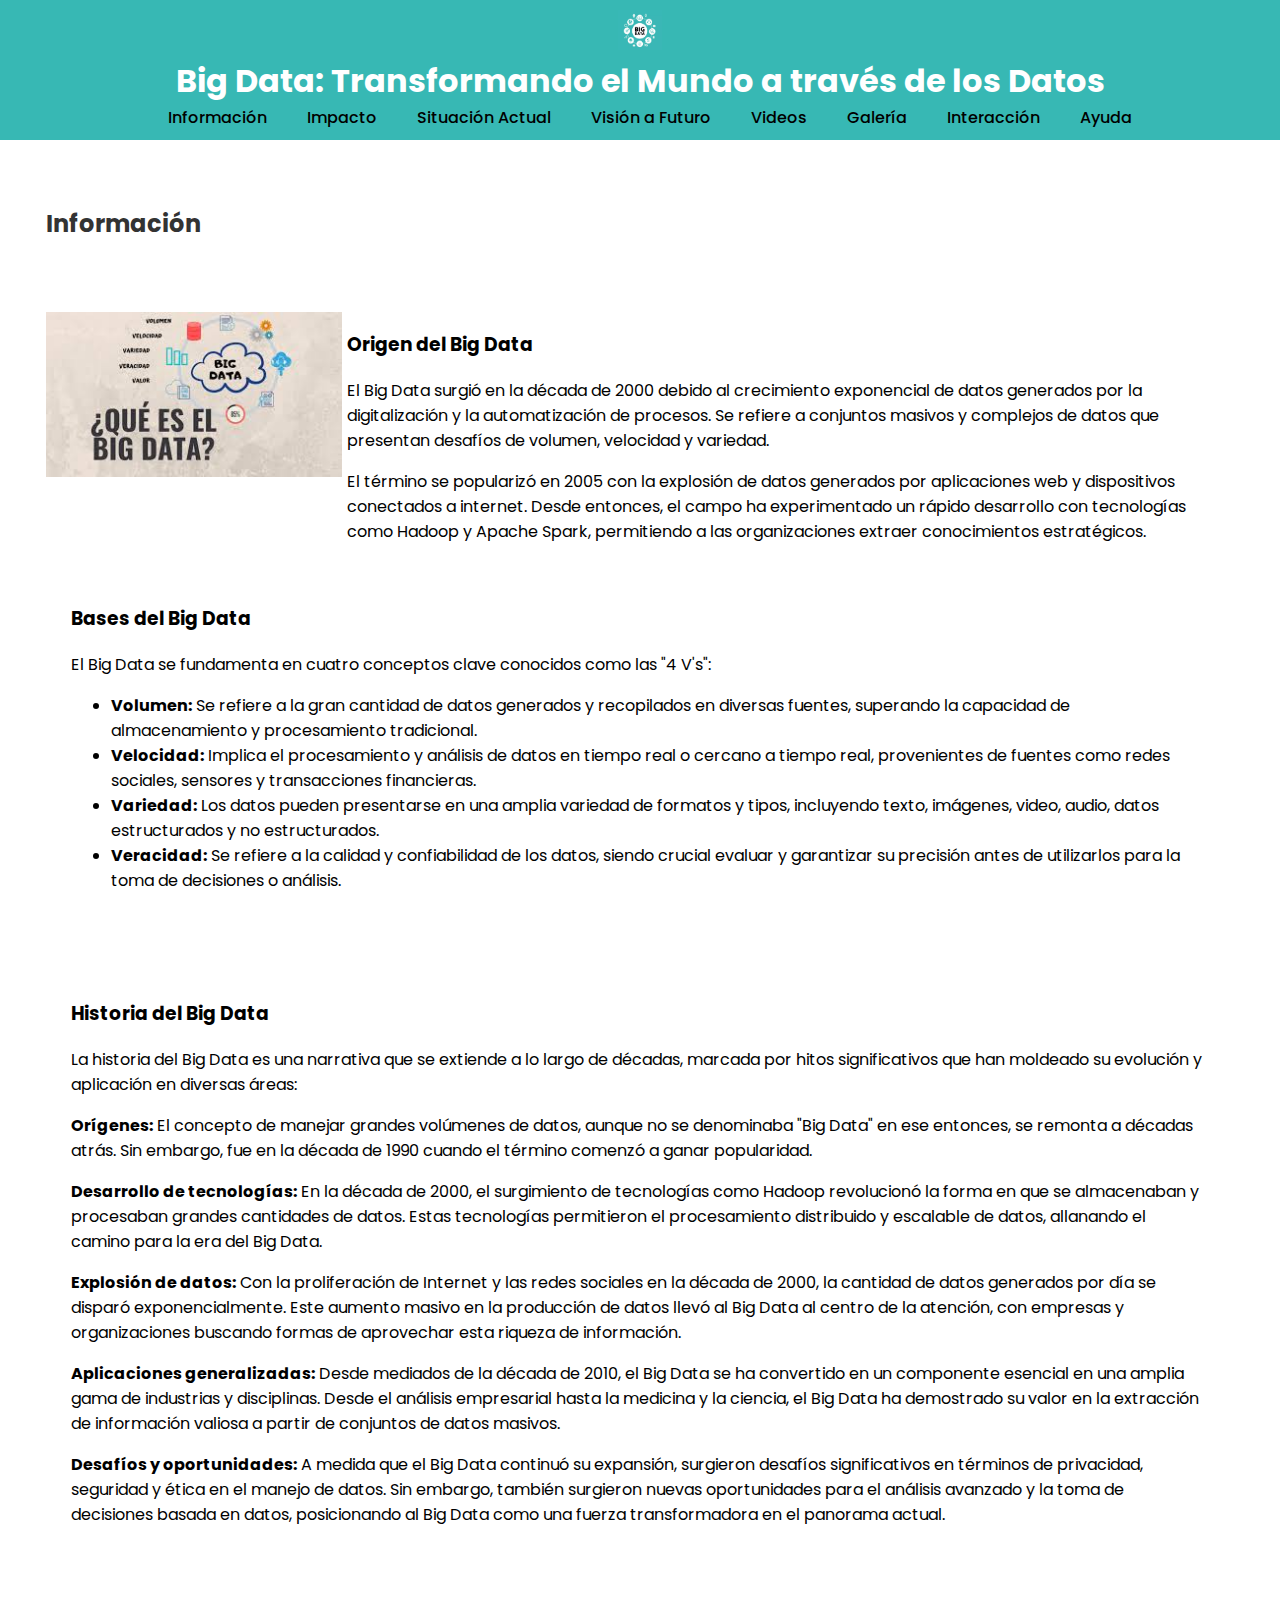
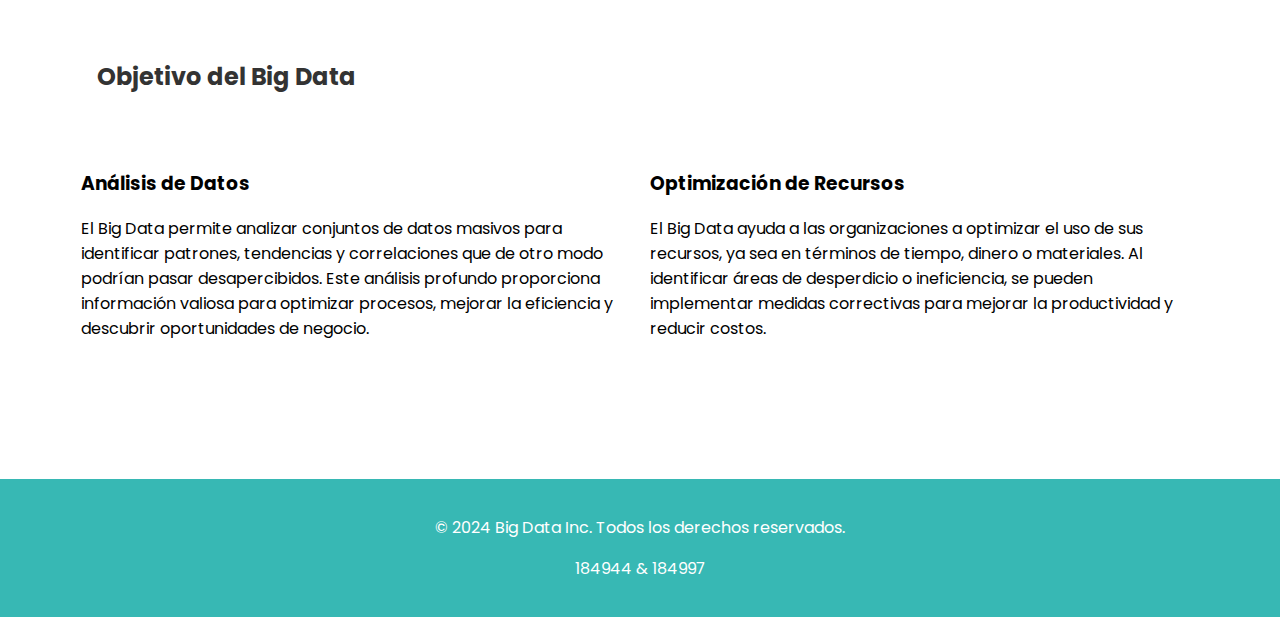
==== index.html @ eeb04bbe "Update and rename index_proyecto.html to index.html" ====
<!DOCTYPE html>
<html lang="es">
<head>
  <meta charset="UTF-8">
  <meta name="viewport" content="width=device-width, initial-scale=1.0">
  <title>Big Data: Transformando el Mundo a través de los Datos</title>
  <link rel="preconnect" href="https://fonts.gstatic.com" crossorigin>
<link href="https://fonts.googleapis.com/css2?family=Poppins:ital,wght@0,100;0,200;0,300;0,400;0,500;0,600;0,700;0,800;0,900;1,100;1,200;1,300;1,400;1,500;1,600;1,700;1,800;1,900&display=swap" rel="stylesheet">
  <link rel="stylesheet" href="styles.css">
</head>
<body>
  <header>
    <div class="logo">
      <img src="img/logo.webp" alt="Logo">
    </div>
    <h1>Big Data: Transformando el Mundo a través de los Datos</h1>
    <nav>
      <ul class="menu">
        <li><a href="index_proyecto.html">Información</a></li>
        <li><a href="impacto.html">Impacto</a></li>
        <li><a href="situacion_actual.html">Situación Actual</a></li>
        <li><a href="vision_futuro.html">Visión a Futuro</a></li>
        <li><a href="videos.html">Videos</a></li>
        <li><a href="galeria.html">Galería</a></li>
        <li class="has-submenu">
          <a href="#">Interacción</a>
          <ul class="submenu">
            <li><a href="#">- Blog</a></li>
            <li><a href="#">- Contacto</a></li>
            <li><a href="#">- Cuestionario</a></li>
            <li><a href="#">- Chat</a></li>
          </ul>
        </li>
        <li class="has-submenu">
          <a href="#">Ayuda</a>
          <ul class="submenu">
            <li><a href="preguntas.html">- Preguntas Frecuentes</a></li>
            <li><a href="#">- Grupos de Ayuda</a></li>
            <li><a href="#">- Redes Sociales</a></li>
          </ul>
        </li>
      </ul>
    </nav>
  <button class="sidebar-btn">&#9776;</button>
  </header>
  <script src="script.js"></script>

  <section id="informacion">
    <h2>Información</h2>
    <article>
        <div class="contenedor-padre">
            <div class="contenedor1">
              <img src="img/big.jfif" alt="Big Data" class="info-imagen">
            </div>
            <div class="contenedor2">
              <h3>Origen del Big Data</h3>
              <p>El Big Data surgió en la década de 2000 debido al crecimiento exponencial de datos generados por la digitalización y la automatización de procesos. Se refiere a conjuntos masivos y complejos de datos que presentan desafíos de volumen, velocidad y variedad.</p>
              <p>El término se popularizó en 2005 con la explosión de datos generados por aplicaciones web y dispositivos conectados a internet. Desde entonces, el campo ha experimentado un rápido desarrollo con tecnologías como Hadoop y Apache Spark, permitiendo a las organizaciones extraer conocimientos estratégicos.</p>
            </div>
          </div>
    <article>
      <h3>Bases del Big Data</h3>
    <p>El Big Data se fundamenta en cuatro conceptos clave conocidos como las "4 V's":</p>
    <ul>
        <li><strong>Volumen:</strong> Se refiere a la gran cantidad de datos generados y recopilados en diversas fuentes, superando la capacidad de almacenamiento y procesamiento tradicional.</li>
        <li><strong>Velocidad:</strong> Implica el procesamiento y análisis de datos en tiempo real o cercano a tiempo real, provenientes de fuentes como redes sociales, sensores y transacciones financieras.</li>
        <li><strong>Variedad:</strong> Los datos pueden presentarse en una amplia variedad de formatos y tipos, incluyendo texto, imágenes, video, audio, datos estructurados y no estructurados.</li>
        <li><strong>Veracidad:</strong> Se refiere a la calidad y confiabilidad de los datos, siendo crucial evaluar y garantizar su precisión antes de utilizarlos para la toma de decisiones o análisis.</li>
    </ul>
    </article>
    <article>
      <h3>Historia del Big Data</h3>
      <p>La historia del Big Data es una narrativa que se extiende a lo largo de décadas, marcada por hitos significativos que han moldeado su evolución y aplicación en diversas áreas:</p>

    <p><strong>Orígenes:</strong> El concepto de manejar grandes volúmenes de datos, aunque no se denominaba "Big Data" en ese entonces, se remonta a décadas atrás. Sin embargo, fue en la década de 1990 cuando el término comenzó a ganar popularidad.</p>

    <p><strong>Desarrollo de tecnologías:</strong> En la década de 2000, el surgimiento de tecnologías como Hadoop revolucionó la forma en que se almacenaban y procesaban grandes cantidades de datos. Estas tecnologías permitieron el procesamiento distribuido y escalable de datos, allanando el camino para la era del Big Data.</p>

    <p><strong>Explosión de datos:</strong> Con la proliferación de Internet y las redes sociales en la década de 2000, la cantidad de datos generados por día se disparó exponencialmente. Este aumento masivo en la producción de datos llevó al Big Data al centro de la atención, con empresas y organizaciones buscando formas de aprovechar esta riqueza de información.</p>

    <p><strong>Aplicaciones generalizadas:</strong> Desde mediados de la década de 2010, el Big Data se ha convertido en un componente esencial en una amplia gama de industrias y disciplinas. Desde el análisis empresarial hasta la medicina y la ciencia, el Big Data ha demostrado su valor en la extracción de información valiosa a partir de conjuntos de datos masivos.</p>

    <p><strong>Desafíos y oportunidades:</strong> A medida que el Big Data continuó su expansión, surgieron desafíos significativos en términos de privacidad, seguridad y ética en el manejo de datos. Sin embargo, también surgieron nuevas oportunidades para el análisis avanzado y la toma de decisiones basada en datos, posicionando al Big Data como una fuerza transformadora en el panorama actual.</p>
    </article>
    <article>
      <h2>Objetivo del Big Data</h2>
      
    <div class="objetivos">
<div class="columna">
    <h3>Análisis de Datos</h3>
    <p>El Big Data permite analizar conjuntos de datos masivos para identificar patrones, tendencias y correlaciones que de otro modo podrían pasar desapercibidos. Este análisis profundo proporciona información valiosa para optimizar procesos, mejorar la eficiencia y descubrir oportunidades de negocio.</p>
</div>
<div class="columna">

    <h3>Optimización de Recursos</h3>
    <p>El Big Data ayuda a las organizaciones a optimizar el uso de sus recursos, ya sea en términos de tiempo, dinero o materiales. Al identificar áreas de desperdicio o ineficiencia, se pueden implementar medidas correctivas para mejorar la productividad y reducir costos.</p>
  </div>
</article>
</div>
  </section>

  <footer>
    <p>&copy; 2024 Big Data Inc. Todos los derechos reservados.</p>
    <p> 184944 & 184997 </p>
  </footer>
</body>
</html>
---- styles.css ----
body {
  margin: 0;
  font-family: Poppins;
}

header {
  background-color: #37B8B4;
  display: flex;
  flex-direction: column; /* Para apilar elementos verticalmente */
  align-items: center; /* Para centrar horizontalmente */
  padding: 10px 20px;
  position: relative; /* Ajuste de posición */
  z-index: 2; /* Ajuste de índice z */
}
/* Estilos  de la lista de navegacion */
.logo img {
  height: 40px; /* Ajusta el tamaño del logo según tu necesidad */
}

h1 {
  margin-top: 1vw; /* Espacio encima del título */
  color: white;
}



.sectitle{
  padding: 20px; /* Ajusta el valor según tu preferencia */
  color: #333;
}

nav ul {
  list-style-type: none;
  margin: 0;
  padding: 0;
  display: flex; /* Cambio a flexbox */
  justify-content: center; /* Para centrar los elementos */
}

nav ul li {
  display: inline-block;
  margin-left: 20px;
  position: relative; /* Para las subsecciones */
}

nav ul li a {
    font-family: "Poppins", sans-serif;
    font-weight: 500;
    font-style: normal;
    text-decoration: none;
    color: black;
    padding: 5px 10px;
}

nav ul li a:hover {
  color: aqua;
}

.submenu {
  display: none;
  position: absolute;
  background-color: #37B8B4;
  top: 100%;
  left: 0;
  padding: 10px;
  z-index: 1; /* Ajuste de índice z */
}

.submenu a {
  color: white; /* Color de la letra para las subsecciones */
}

.submenu li {
  margin: 5px 0;
}

.has-submenu:hover .submenu {
  display: block;
}

.sidebar-btn {
  font-size: 20px;
  color: white;
  background-color: transparent;
  cursor: pointer;
  display: none;
  border-radius: 1vw;
  border-color: aqua;
  position: relative; /* Ajuste de posición */
  z-index: 2; /* Ajuste de índice z */
}

/* Estilos para pantallas pequeñas */
@media screen and (max-width: 800px) {
  nav ul {
    display: none;
    position: absolute;
    top: 50px; /* Ajusta según el tamaño de tu barra de navegación */
    left: 0;
    background-color: #37B8B4;
    width: 100%;
    text-align: center;
    z-index: 1; /* Para que esté por encima del botón del sidebar */
  }

  nav ul.show {
    display: flex;
    flex-direction: column;
  }

  nav ul li {
    display: block;
    margin: 5px 0;
  }

  .has-submenu {
    position: static;
  }

  .submenu {
    position: static;
    display: block;
    background-color: transparent;
  }

  .sidebar-btn {
    display: block; /* Muestra el botón en pantallas pequeñas */
    position: absolute; /* Ajuste de posición */
    top: 10px; /* Ajuste de posición */
    right: 20px; /* Ajuste de posición */
  }
}


/* Fin de Estilos paar hover de la lista de navegacion */

section {
  padding: 20px;
}

h2 {
  padding: 2vw;
  color: #333;
}

article {
  margin-bottom: 20px;
  padding:2vw;
}

.cont_impacto{
  background-color: white;
  padding: 20px;
  max-width: 100%;
  margin: 0 auto;
  word-wrap: break-word;
}

img {
  max-width: 100%;
  height: auto;
}

.inflsociedad{
  background-color: white;
  display: flex;
  position: relative;
  max-width: 100%;
}

.videox{
  flex-grow: 1;
  max-width: 100%;
  height: auto;
  padding: 1rem;
  background-color: #D1EEF0;
  margin: 0 auto;
}

.vidtext{
  flex-grow: 1;
  display: flex;
  padding: 10px 20px;
  background-color: #D1EEF0;
  line-height: 1.5rem;
  margin: 0 auto ;
  max-width: 100%;
  height: auto;
  
}

@media screen and (max-width: 601px) {
  .inflsociedad {
    flex-direction: column;
    word-wrap: break-word;
  }
  
  .videox, .vidtext {
    width: 100%;
    padding: 0 0 10px 10px;
    margin: 0;
  }

  .vidtext{
    word-wrap: break-word;
    overflow-wrap: break-word;
    font-size: 100%;
  }

  iframe{
    max-width: 100%;
    height: auto;
  }
  .column img {
    max-width: 100% !important;
    height: auto !important;
  }
}


footer {
  background-color: #37B8B4;
  color: #fff;
  padding: 20px;
  text-align: center;
}
.contenedor-padre {
    display: flex;
    
  }
  
  .contenedor1 {
    width: 25%; /* Ancho del primer contenedor */
    margin-right: 5px; /* Espacio entre los contenedores */
  }
  
  .contenedor2 {
    width: 75%; /* Ancho del segundo contenedor */
  }
  .contenido1
  {
    width :55%;
  }
.contenido2 {
    padding: 10px;
  width: 45%;

}
  
  .objetivos h1{
    font: 100%;

  }
  .objetivos {
    justify-content: space-between; /* Distribuye los elementos uniformemente a lo largo del contenedor */
    display: flex;
  }
  
  .columna {
    width: 50%; /* Ancho de cada columna */
    padding: 10px; /* Espacio interno de cada columna */
    margin: 0; /* Elimina el margen */

  }
  
  .navbar-toggler{
    background-color: aquamarine;
  }

  .columnas {
    display: flex;
    justify-content: space-between;
  }
  
  .row {
    display: flex;
    flex-wrap: wrap;
    margin: 0 -15px; /* Margen negativo para compensar el padding de las columnas */
  }
  
  .column {
    flex: 1;
    padding: 0 15px; /* Espacio entre columnas */
  }
  
  /* Establece un ancho máximo para las imágenes */

  .column img {
    max-width: 50%;
  height: auto;
  }

  .caja {
    background-color: #f2f2f2;
    padding: 20px;
    margin-bottom: 20px;
  }

  .caja h2 {
    color: #333;
    margin-bottom: 10px;
  }

  .caja p {
    color: #666;
    line-height: 1.6;
  }

  .imagen-container {
    padding: 2em;
    background-color:#D1EEF0;
    text-align: center; /* Para centrar horizontalmente */
  }
  
  .imagen-bigdata {
    max-width: 95%;
    height: auto;
    display: inline-block; /* Para que el contenedor tenga el tamaño de la imagen */
  }
  #videos {
    display: grid;
    grid-template-columns: repeat(2, 1fr);
    grid-template-rows: auto auto;
    grid-gap: 20px;
}

.video {
    border: 1px solid #ccc;
    padding: 10px;
}

.video h2 {
    margin-top: 0;
}

main {
  padding: 20px;
}

main {
  padding: 20px;
}

h1 {
  margin: 0;
}

.gallery {
  display: flex;
}



.image {
  flex: 1;
  margin: 10px;
  border: 1px solid #ccc;
  box-sizing: border-box; /* Ajuste del tamaño total con borde */
}

.image img {
  display: block;
  width: 100%; /* Hacer que la imagen ocupe todo el ancho del contenedor */
  

height: auto;
}
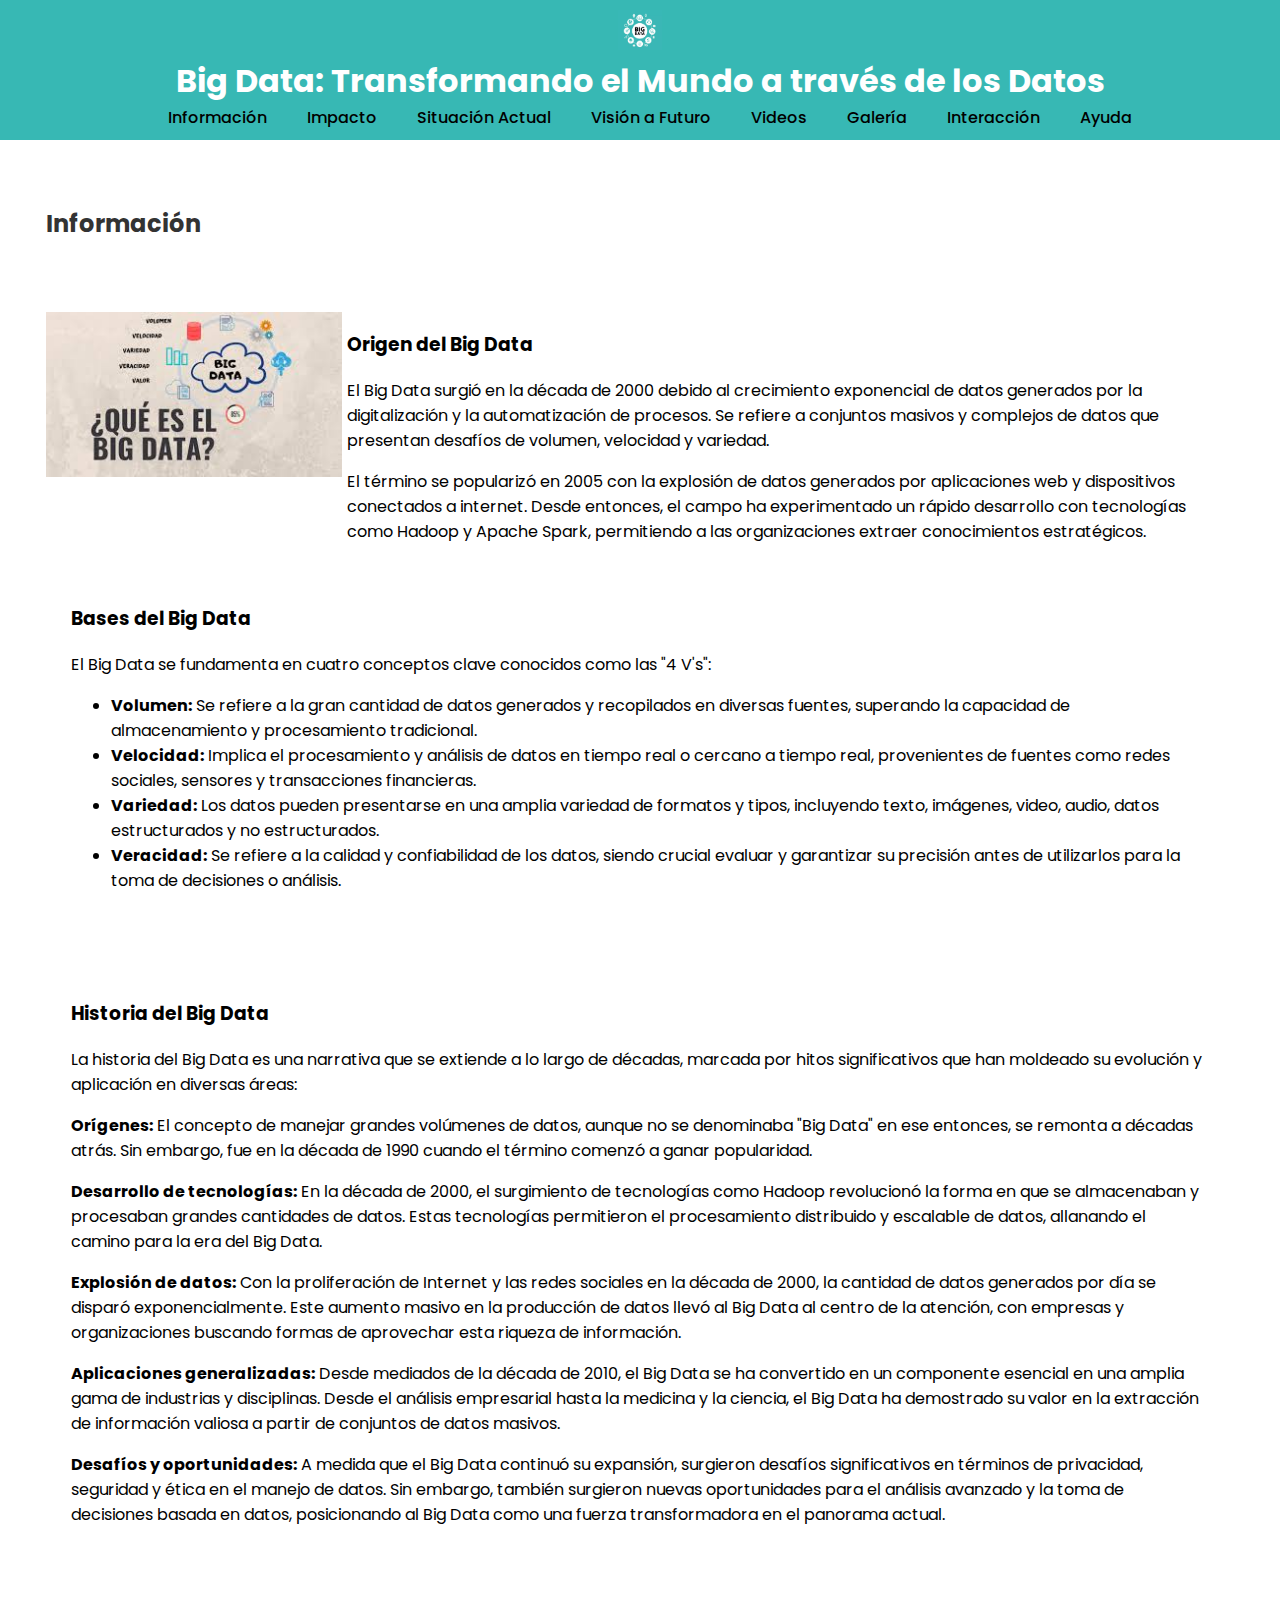
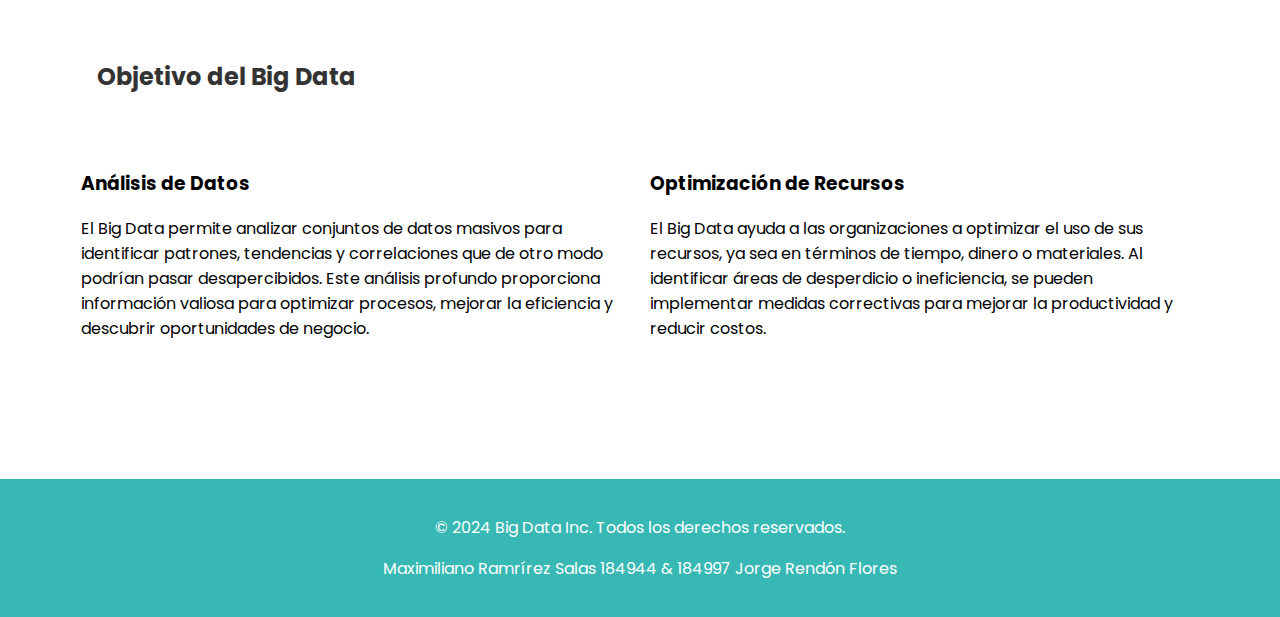
==== commit 091af2db: "Add files via upload" ====
--- a/index.html
+++ b/index.html
@@ -6,7 +6,7 @@
   <title>Big Data: Transformando el Mundo a través de los Datos</title>
   <link rel="preconnect" href="https://fonts.gstatic.com" crossorigin>
 <link href="https://fonts.googleapis.com/css2?family=Poppins:ital,wght@0,100;0,200;0,300;0,400;0,500;0,600;0,700;0,800;0,900;1,100;1,200;1,300;1,400;1,500;1,600;1,700;1,800;1,900&display=swap" rel="stylesheet">
-  <link rel="stylesheet" href="styles.css">
+  <link rel="stylesheet" href="css/styles.css">
 </head>
 <body>
   <header>
@@ -16,7 +16,7 @@
     <h1>Big Data: Transformando el Mundo a través de los Datos</h1>
     <nav>
       <ul class="menu">
-        <li><a href="index_proyecto.html">Información</a></li>
+        <li><a href="index.html">Información</a></li>
         <li><a href="impacto.html">Impacto</a></li>
         <li><a href="situacion_actual.html">Situación Actual</a></li>
         <li><a href="vision_futuro.html">Visión a Futuro</a></li>
@@ -27,8 +27,8 @@
           <ul class="submenu">
             <li><a href="#">- Blog</a></li>
             <li><a href="#">- Contacto</a></li>
-            <li><a href="#">- Cuestionario</a></li>
-            <li><a href="#">- Chat</a></li>
+            <li><a href="ObtenerTotales si.html">- Cuestionario</a></li>
+            
           </ul>
         </li>
         <li class="has-submenu">
@@ -101,7 +101,18 @@
 
   <footer>
     <p>&copy; 2024 Big Data Inc. Todos los derechos reservados.</p>
-    <p> 184944 & 184997 </p>
+    <p>Maximiliano Ramrírez Salas 184944 & 184997 Jorge Rendón Flores</p>
   </footer>
+  
+  <script type="text/javascript">
+    var vsid = "si27112f2b6077d";
+    (function() { 
+    var vsjs = document.createElement('script'); vsjs.type = 'text/javascript'; vsjs.async = true; vsjs.setAttribute('defer', 'defer');
+     vsjs.src = 'https://www.virtualspirits.com/vsa/chat.js';
+      var s = document.getElementsByTagName('script')[0]; s.parentNode.insertBefore(vsjs, s);
+    })();
+   </script>
+   
+
 </body>
 </html>
--- a/css/styles.css
+++ b/css/styles.css
@@ -0,0 +1,368 @@
+
+body {
+  margin: 0;
+  font-family: Poppins;
+}
+
+header {
+  background-color: #37B8B4;
+  display: flex;
+  flex-direction: column; /* Para apilar elementos verticalmente */
+  align-items: center; /* Para centrar horizontalmente */
+  padding: 10px 20px;
+  position: relative; /* Ajuste de posición */
+  z-index: 2; /* Ajuste de índice z */
+}
+/* Estilos  de la lista de navegacion */
+.logo img {
+  height: 40px; /* Ajusta el tamaño del logo según tu necesidad */
+}
+
+h1 {
+  margin-top: 1vw; /* Espacio encima del título */
+  color: white;
+}
+
+
+
+.sectitle{
+  padding: 20px; /* Ajusta el valor según tu preferencia */
+  color: #333;
+}
+
+nav ul {
+  list-style-type: none;
+  margin: 0;
+  padding: 0;
+  display: flex; /* Cambio a flexbox */
+  justify-content: center; /* Para centrar los elementos */
+}
+
+nav ul li {
+  display: inline-block;
+  margin-left: 20px;
+  position: relative; /* Para las subsecciones */
+}
+
+nav ul li a {
+    font-family: "Poppins", sans-serif;
+    font-weight: 500;
+    font-style: normal;
+    text-decoration: none;
+    color: black;
+    padding: 5px 10px;
+}
+
+nav ul li a:hover {
+  color: aqua;
+}
+
+.submenu {
+  display: none;
+  position: absolute;
+  background-color: #37B8B4;
+  top: 100%;
+  left: 0;
+  padding: 10px;
+  z-index: 1; /* Ajuste de índice z */
+}
+
+.submenu a {
+  color: white; /* Color de la letra para las subsecciones */
+}
+
+.submenu li {
+  margin: 5px 0;
+}
+
+.has-submenu:hover .submenu {
+  display: block;
+}
+
+.sidebar-btn {
+  font-size: 20px;
+  color: white;
+  background-color: transparent;
+  cursor: pointer;
+  display: none;
+  border-radius: 1vw;
+  border-color: aqua;
+  position: relative; /* Ajuste de posición */
+  z-index: 2; /* Ajuste de índice z */
+}
+
+/* Estilos para pantallas pequeñas */
+@media screen and (max-width: 800px) {
+  nav ul {
+    display: none;
+    position: absolute;
+    top: 50px; /* Ajusta según el tamaño de tu barra de navegación */
+    left: 0;
+    background-color: #37B8B4;
+    width: 100%;
+    text-align: center;
+    z-index: 1; /* Para que esté por encima del botón del sidebar */
+  }
+
+  nav ul.show {
+    display: flex;
+    flex-direction: column;
+  }
+
+  nav ul li {
+    display: block;
+    margin: 5px 0;
+  }
+
+  .has-submenu {
+    position: static;
+  }
+
+  .submenu {
+    position: static;
+    display: block;
+    background-color: transparent;
+  }
+
+  .sidebar-btn {
+    display: block; /* Muestra el botón en pantallas pequeñas */
+    position: absolute; /* Ajuste de posición */
+    top: 10px; /* Ajuste de posición */
+    right: 20px; /* Ajuste de posición */
+  }
+}
+
+
+/* Fin de Estilos paar hover de la lista de navegacion */
+
+section {
+  padding: 20px;
+}
+
+h2 {
+  padding: 2vw;
+  color: #333;
+}
+
+article {
+  margin-bottom: 20px;
+  padding:2vw;
+}
+
+.cont_impacto{
+  background-color: white;
+  padding: 20px;
+  max-width: 100%;
+  margin: 0 auto;
+  word-wrap: break-word;
+}
+
+img {
+  max-width: 100%;
+  height: auto;
+}
+
+.inflsociedad{
+  background-color: white;
+  display: flex;
+  position: relative;
+  max-width: 100%;
+}
+
+.videox{
+  flex-grow: 1;
+  max-width: 100%;
+  height: auto;
+  padding: 1rem;
+  background-color: #D1EEF0;
+  margin: 0 auto;
+}
+
+.vidtext{
+  flex-grow: 1;
+  display: flex;
+  padding: 10px 20px;
+  background-color: #D1EEF0;
+  line-height: 1.5rem;
+  margin: 0 auto ;
+  max-width: 100%;
+  height: auto;
+  
+}
+
+@media screen and (max-width: 601px) {
+  .inflsociedad {
+    flex-direction: column;
+    word-wrap: break-word;
+  }
+  
+  .videox, .vidtext {
+    width: 100%;
+    padding: 0 0 10px 10px;
+    margin: 0;
+  }
+
+  .vidtext{
+    word-wrap: break-word;
+    overflow-wrap: break-word;
+    font-size: 100%;
+  }
+
+  iframe{
+    max-width: 100%;
+    height: auto;
+  }
+  .column img {
+    max-width: 100% !important;
+    height: auto !important;
+  }
+}
+
+
+footer {
+  background-color: #37B8B4;
+  color: #fff;
+  padding: 20px;
+  text-align: center;
+}
+.contenedor-padre {
+    display: flex;
+    
+  }
+  
+  .contenedor1 {
+    width: 25%; /* Ancho del primer contenedor */
+    margin-right: 5px; /* Espacio entre los contenedores */
+  }
+  
+  .contenedor2 {
+    width: 75%; /* Ancho del segundo contenedor */
+  }
+  .contenido1
+  {
+    width :55%;
+  }
+.contenido2 {
+    padding: 10px;
+  width: 45%;
+
+}
+  
+  .objetivos h1{
+    font: 100%;
+
+  }
+  .objetivos {
+    justify-content: space-between; /* Distribuye los elementos uniformemente a lo largo del contenedor */
+    display: flex;
+  }
+  
+  .columna {
+    width: 50%; /* Ancho de cada columna */
+    padding: 10px; /* Espacio interno de cada columna */
+    margin: 0; /* Elimina el margen */
+
+  }
+  
+  .navbar-toggler{
+    background-color: aquamarine;
+  }
+
+  .columnas {
+    display: flex;
+    justify-content: space-between;
+  }
+  
+  .row {
+    display: flex;
+    flex-wrap: wrap;
+    margin: 0 -15px; /* Margen negativo para compensar el padding de las columnas */
+  }
+  
+  .column {
+    flex: 1;
+    padding: 0 15px; /* Espacio entre columnas */
+  }
+  
+  /* Establece un ancho máximo para las imágenes */
+
+  .column img {
+    max-width: 50%;
+  height: auto;
+  }
+
+  .caja {
+    background-color: #f2f2f2;
+    padding: 20px;
+    margin-bottom: 20px;
+  }
+
+  .caja h2 {
+    color: #333;
+    margin-bottom: 10px;
+  }
+
+  .caja p {
+    color: #666;
+    line-height: 1.6;
+  }
+
+  .imagen-container {
+    padding: 2em;
+    background-color:#D1EEF0;
+    text-align: center; /* Para centrar horizontalmente */
+  }
+  
+  .imagen-bigdata {
+    max-width: 95%;
+    height: auto;
+    display: inline-block; /* Para que el contenedor tenga el tamaño de la imagen */
+  }
+  #videos {
+    display: grid;
+    grid-template-columns: repeat(2, 1fr);
+    grid-template-rows: auto auto;
+    grid-gap: 20px;
+}
+
+.video {
+    border: 1px solid #ccc;
+    padding: 10px;
+}
+
+.video h2 {
+    margin-top: 0;
+}
+
+main {
+  padding: 20px;
+}
+
+main {
+  padding: 20px;
+}
+
+h1 {
+  margin: 0;
+}
+
+.gallery {
+  display: flex;
+}
+
+
+
+.image {
+  flex: 1;
+  margin: 10px;
+  border: 1px solid #ccc;
+  box-sizing: border-box; /* Ajuste del tamaño total con borde */
+}
+
+.image img {
+  display: block;
+  width: 100%; /* Hacer que la imagen ocupe todo el ancho del contenedor */
+  
+
+height: auto;
+}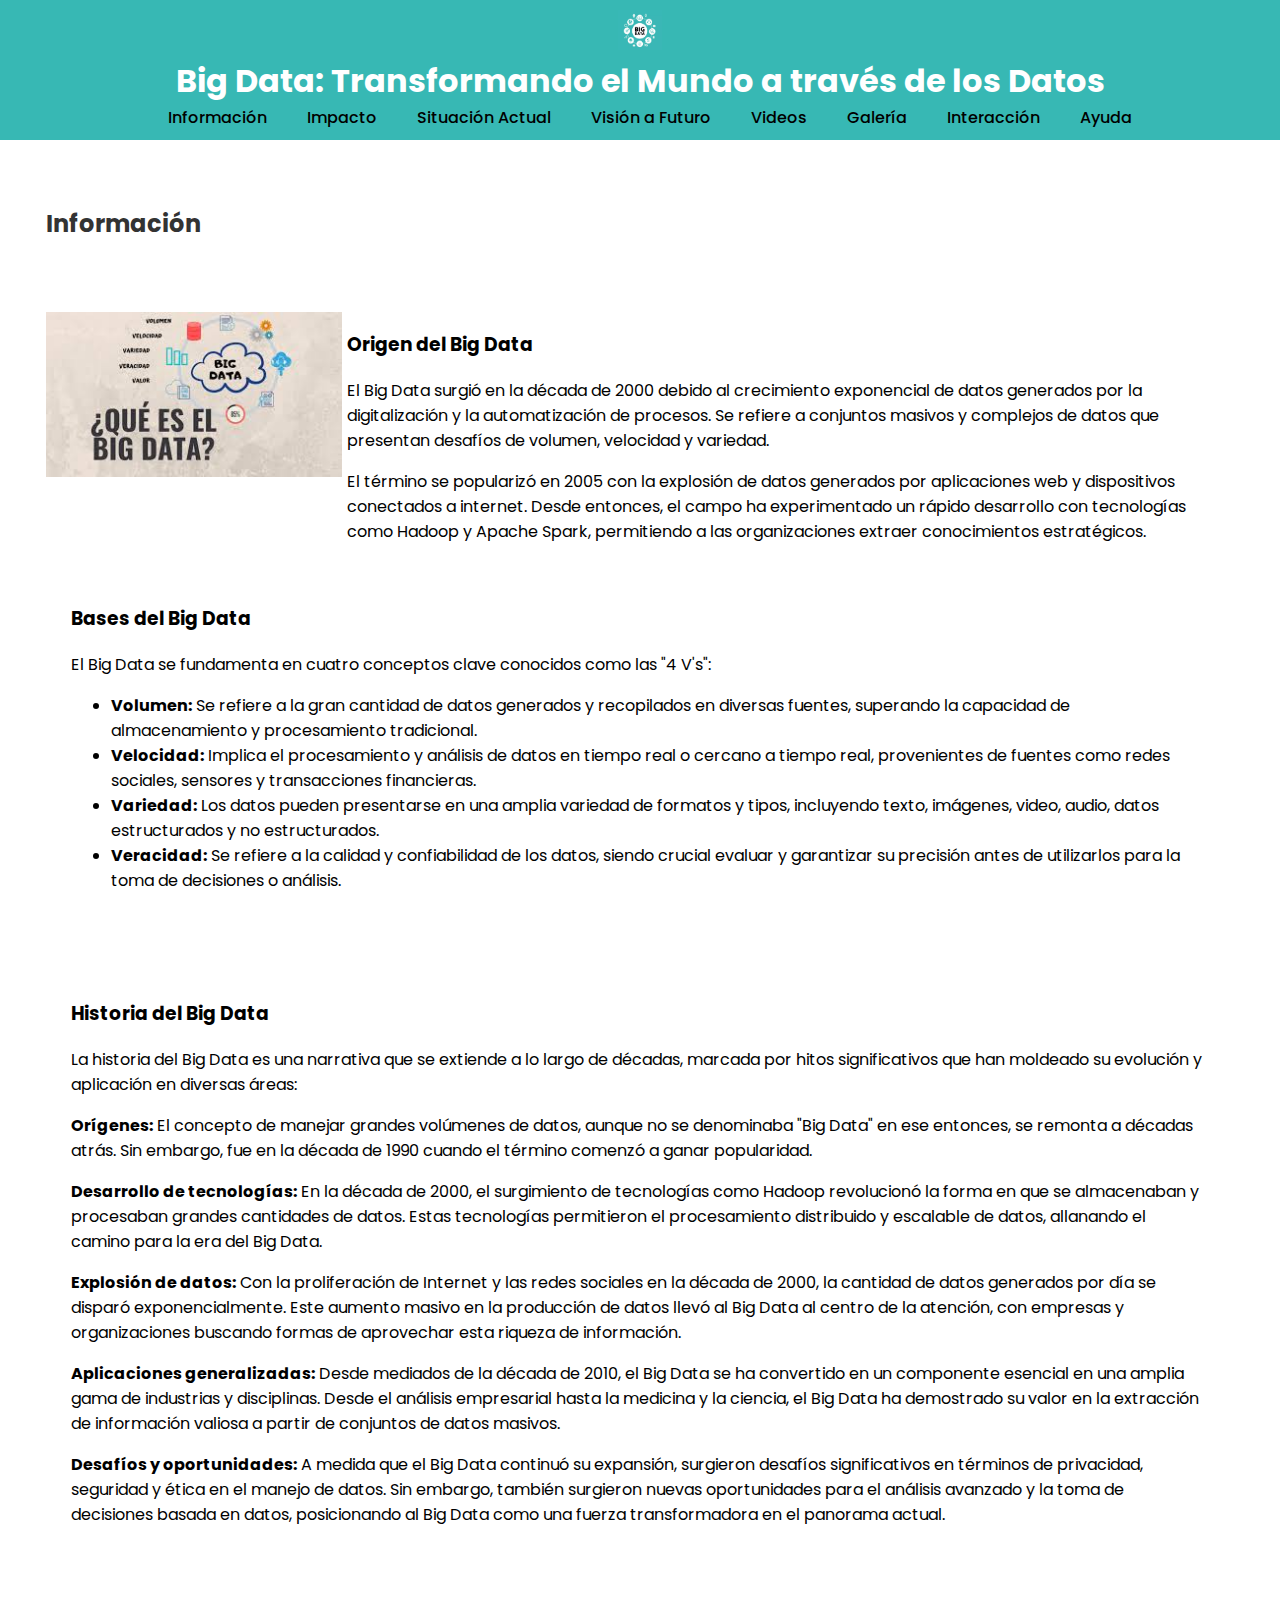
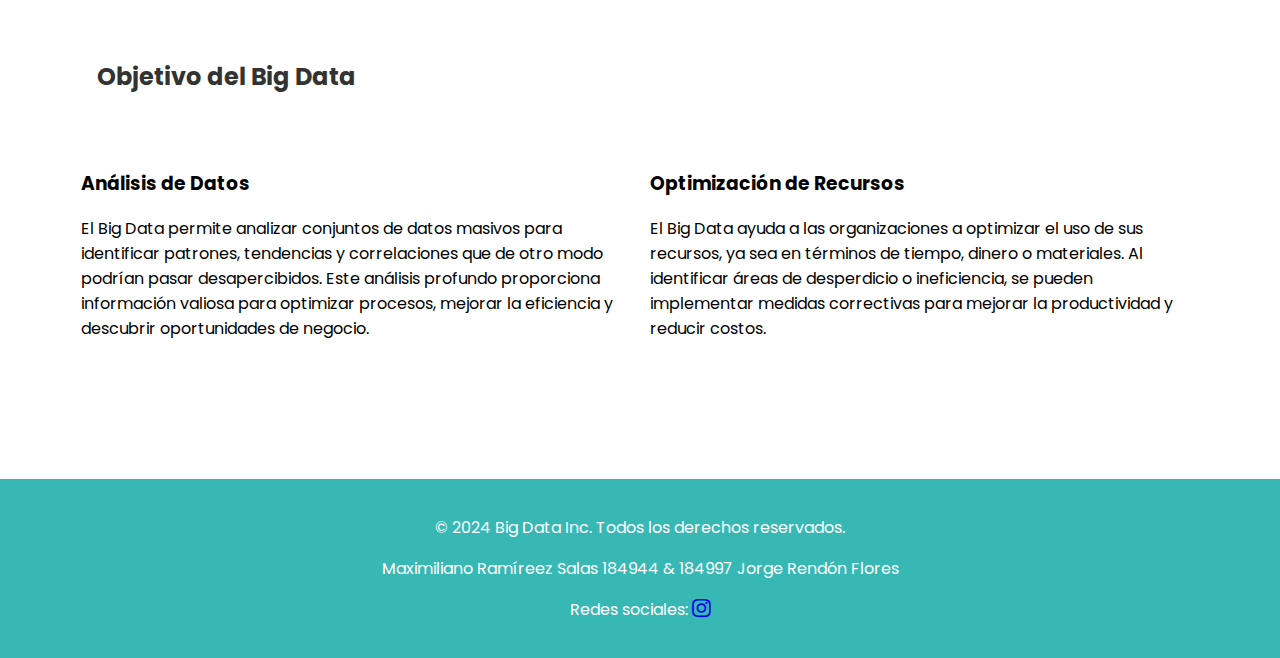
==== commit 2d8ccc57: "Add files via upload" ====
--- a/index.html
+++ b/index.html
@@ -7,6 +7,7 @@
   <link rel="preconnect" href="https://fonts.gstatic.com" crossorigin>
 <link href="https://fonts.googleapis.com/css2?family=Poppins:ital,wght@0,100;0,200;0,300;0,400;0,500;0,600;0,700;0,800;0,900;1,100;1,200;1,300;1,400;1,500;1,600;1,700;1,800;1,900&display=swap" rel="stylesheet">
   <link rel="stylesheet" href="css/styles.css">
+  <link rel="stylesheet" href="https://cdnjs.cloudflare.com/ajax/libs/font-awesome/5.15.4/css/all.min.css">
 </head>
 <body>
   <header>
@@ -25,7 +26,7 @@
         <li class="has-submenu">
           <a href="#">Interacción</a>
           <ul class="submenu">
-            <li><a href="#">- Blog</a></li>
+            <li><a href="storage3.html">- Blog</a></li>
             <li><a href="#">- Contacto</a></li>
             <li><a href="ObtenerTotales si.html">- Cuestionario</a></li>
             
@@ -36,7 +37,6 @@
           <ul class="submenu">
             <li><a href="preguntas.html">- Preguntas Frecuentes</a></li>
             <li><a href="#">- Grupos de Ayuda</a></li>
-            <li><a href="#">- Redes Sociales</a></li>
           </ul>
         </li>
       </ul>
@@ -99,10 +99,15 @@
 </div>
   </section>
 
-  <footer>
+<footer>
     <p>&copy; 2024 Big Data Inc. Todos los derechos reservados.</p>
-    <p>Maximiliano Ramrírez Salas 184944 & 184997 Jorge Rendón Flores</p>
-  </footer>
+    <p> Maximiliano Ramíreez Salas 184944 & 184997 Jorge Rendón Flores  </p>
+  <p>Redes sociales: <a href="https://www.instagram.com/jrendon_f?igsh=MWtmZXJsNWs2ZDhxNA==" target="_blank" class="instagram-link">
+    <i class="fab fa-instagram fa-lg"></i>
+  </a>
+</footer>
+
+
   
   <script type="text/javascript">
     var vsid = "si27112f2b6077d";
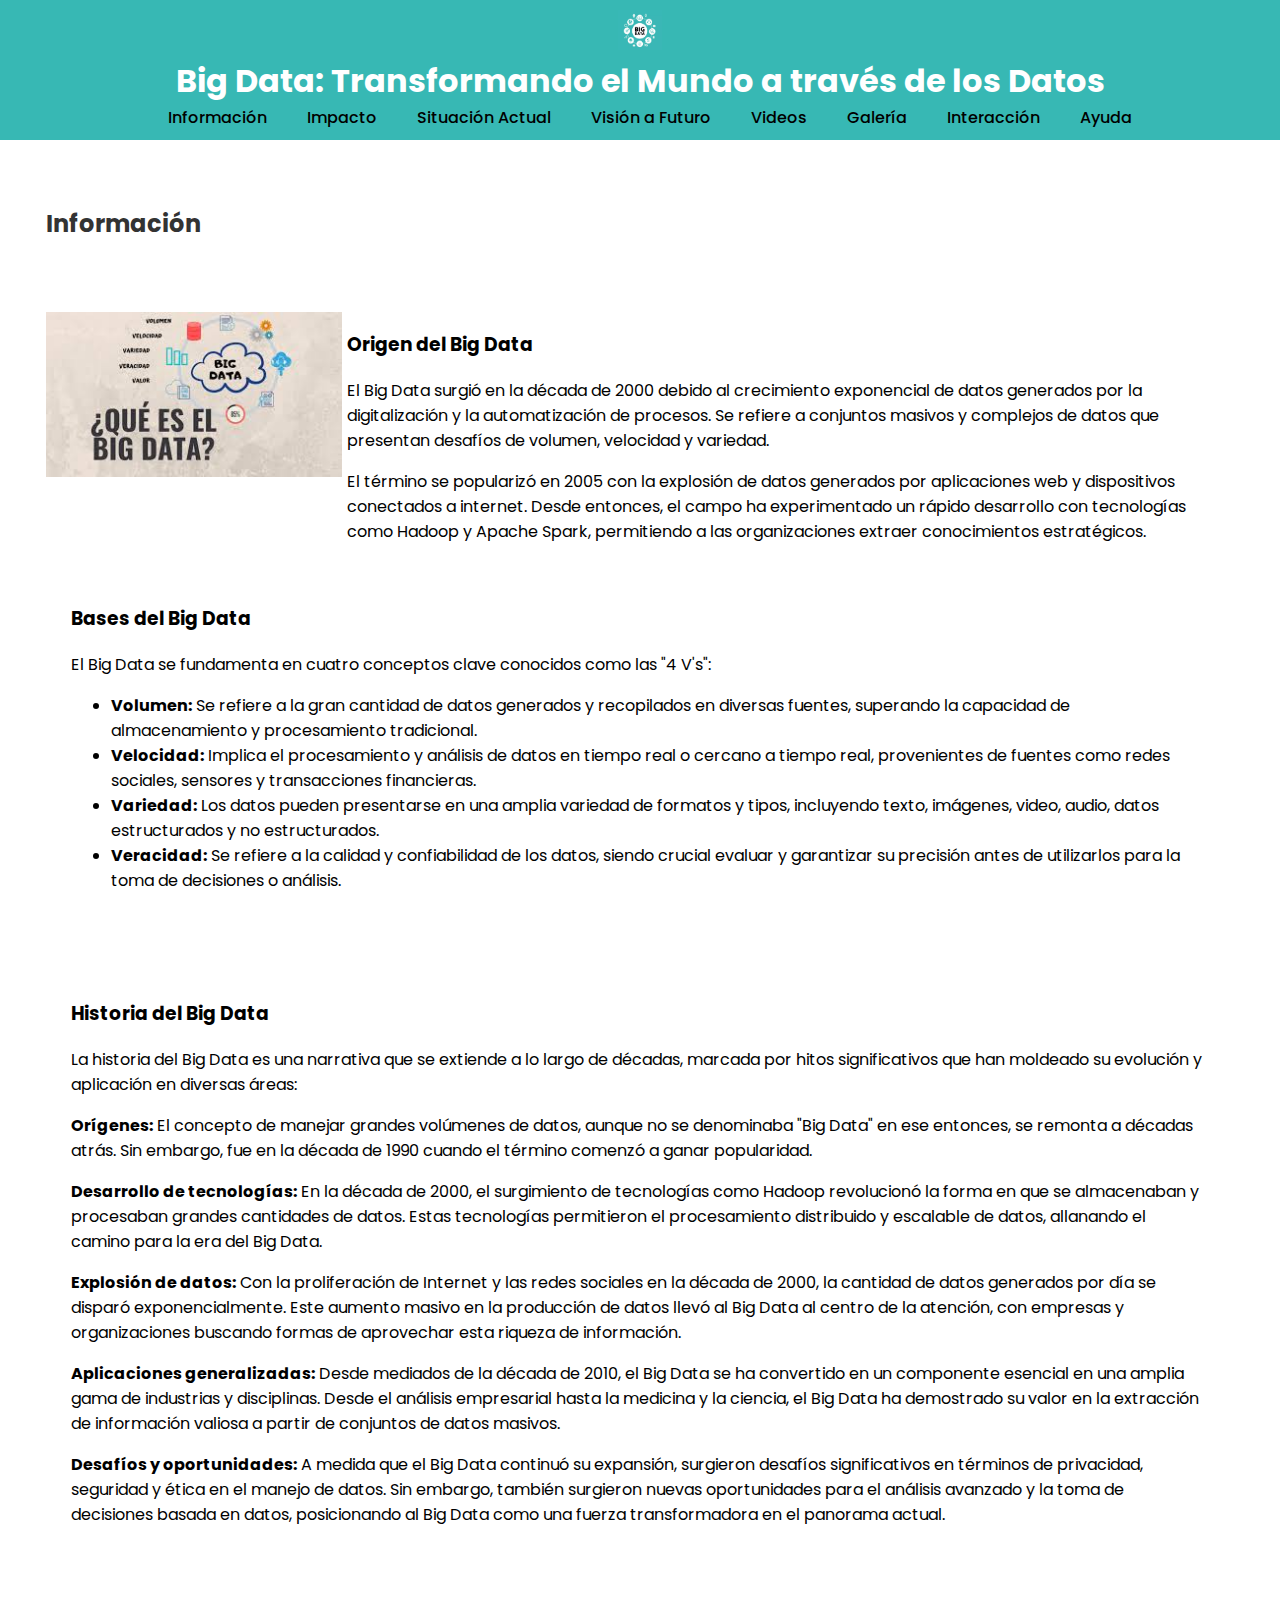
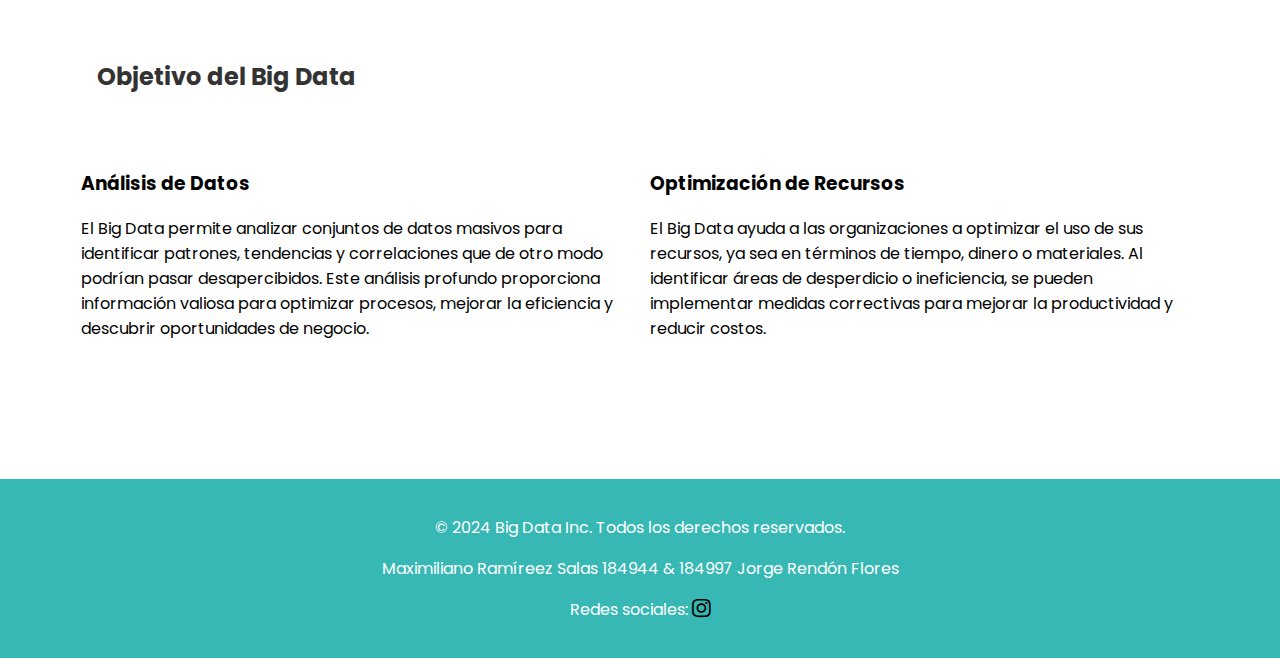
==== commit f7c7ad2f: "Update index.html" ====
--- a/index.html
+++ b/index.html
@@ -1,6 +1,7 @@
 <!DOCTYPE html>
 <html lang="es">
 <head>
+  <!-- Código de instalación Cliengo para https://rendon22f.github.io/ProyectoFinal/ --> <script type="text/javascript">(function () { var ldk = document.createElement('script'); ldk.type = 'text/javascript'; ldk.async = true; ldk.src = 'https://s.cliengo.com/weboptimizer/66427bf022c06a2549c6737f/66427bf222c06a2549c67382.js?platform=dashboard'; var s = document.getElementsByTagName('script')[0]; s.parentNode.insertBefore(ldk, s); })(); </script>
   <meta charset="UTF-8">
   <meta name="viewport" content="width=device-width, initial-scale=1.0">
   <title>Big Data: Transformando el Mundo a través de los Datos</title>
@@ -109,14 +110,7 @@
 
 
   
-  <script type="text/javascript">
-    var vsid = "si27112f2b6077d";
-    (function() { 
-    var vsjs = document.createElement('script'); vsjs.type = 'text/javascript'; vsjs.async = true; vsjs.setAttribute('defer', 'defer');
-     vsjs.src = 'https://www.virtualspirits.com/vsa/chat.js';
-      var s = document.getElementsByTagName('script')[0]; s.parentNode.insertBefore(vsjs, s);
-    })();
-   </script>
+  
    
 
 </body>
--- a/css/styles.css
+++ b/css/styles.css
@@ -225,11 +225,19 @@
   padding: 20px;
   text-align: center;
 }
+
+.instagram-link {
+  color: #000; /* Cambia el color del enlace a negro */
+  text-decoration: none; /* Elimina la subrayado del enlace */
+}
+
+.instagram-link:hover {
+  color: #000; /* Cambia el color del enlace cuando se pasa el mouse sobre él */
+}
+
 .contenedor-padre {
     display: flex;
-    
-  }
-  
+  }
   .contenedor1 {
     width: 25%; /* Ancho del primer contenedor */
     margin-right: 5px; /* Espacio entre los contenedores */
